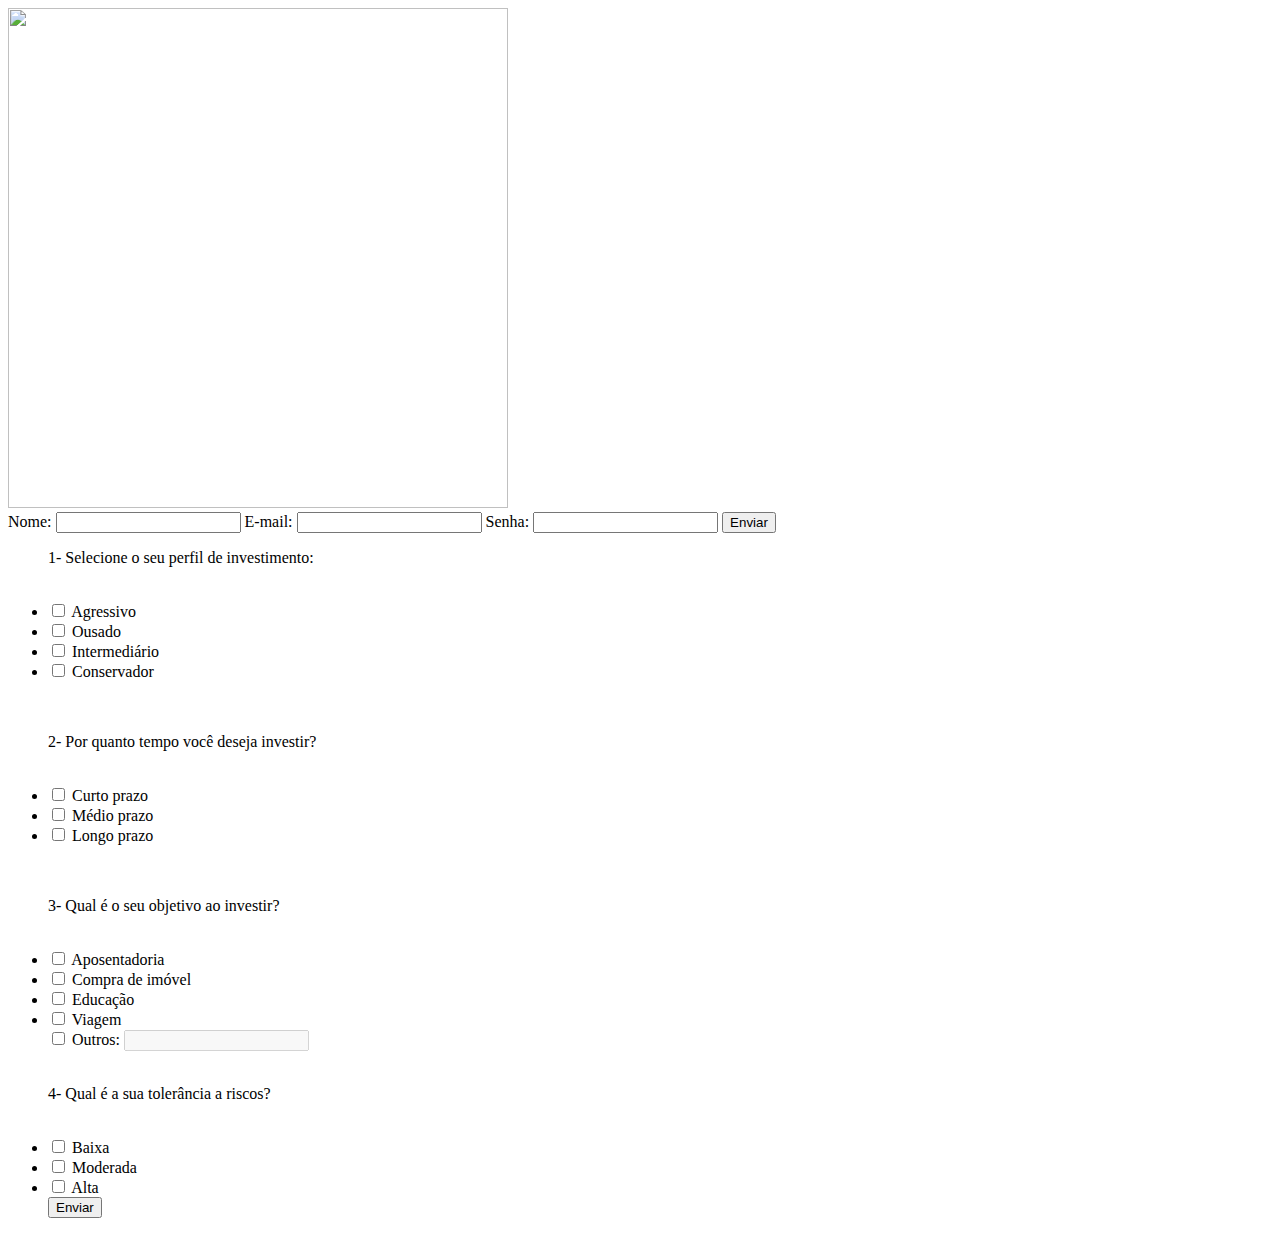
==== src/HTML/cadastro.html @ 5907040f "Add files via upload" ====
<!DOCTYPE html>
<html lang="pt-br">
<head>
    <meta charset="UTF-8">
    <meta http-equiv="X-UA-Compatible" content="IE=edge">
    <meta name="viewport" content="width=device-width, initial-scale=1.0">
    <title>Página de cadastro</title>
    <link rel="stylesheet" type="text/css "href="cadastro.css">
    <script src="cadastro.js"></script>
</head>
    	<body>
    
            <header>

                <div class="texto_cadastro">
              
                        
        
                </div>

            </header>

                    <main>

                        <div class="tela">

                                <div class="randomimg">
                                        
                                        <img src="imagens/Duartech.png" width="500" height="500">

                                </div>

                                <form id="form1" onsubmit="enviarForm1(event)">
                                        <label for="nome">Nome:</label>
                                        <input type="text" name="nome" required>
                                        
                                        <label for="email">E-mail:</label>
                                        <input type="email" name="email" pattern="[a-zA-Z0-9._%+-]+@[a-zA-Z0-9.-]+\.[a-zA-Z]{2,}" title="Insira um endereço de email válido" required>
                                        
                                        <label for="senha">Senha:</label>
                                        <input type="password" name="senha" pattern=".{8,}" title="A senha deve ter pelo menos 8 caracteres" required>
                                        
                                        <input type="submit" value="Enviar">
                                </form>
                                      
                                <form id="form2" class="hidden">
                                        <!-- Perfil para indicar os usuarios -->

                                        <ul class="options">
                                                
                                                <p class="paragrafo"> 1- Selecione o seu perfil de investimento:</p><br>
                                                
                                                        <li class="teste">
                                                                <input type="checkbox" id="agressivo" name="perfil" value="Agressivo" class="option">
                                                                <label class="label_option" for="agressivo">Agressivo</label>
                                                        </li>

                                                        <li class="teste">
                                                                <input type="checkbox" id="ousado" name="perfil" value="Ousado" class="option">
                                                                <label class="label_option" for="ousado">Ousado</label>
                                                        </li>

                                                        <li class="teste">
                                                                <input type="checkbox" id="intermediario" name="perfil" value="Intermediário" class="option">
                                                                <label class="label_option" for="intermediario">Intermediário</label>
                                                        </li>

                                                        <li class="teste">
                                                                <input type="checkbox" id="conservador" name="perfil" value="Conservador" class="option">
                                                                <label class="label_option" for="conservador">Conservador</label>
                                                        </li>

                                        
                                                <!-- Por quanto tempo você deseja investir? -->

                                                <br><br><p class="paragrafo"> 2- Por quanto tempo você deseja investir?</p><br>
                                                

                                                        <li class="teste">
                                                                <input type="checkbox" id="curto-prazo" name="tempoInvestimento" value="Curto prazo" class="option">
                                                                <label for="curto-prazo">Curto prazo</label><br>
                                                        </li>

                                                        <li class="teste">
                                                                <input type="checkbox" id="medio-prazo" name="tempoInvestimento" value="Médio prazo" class="option">
                                                                <label for="medio-prazo">Médio prazo</label><br>
                                                        </li>

                                                        <li class="teste">
                                                                <input type="checkbox" id="longo-prazo" name="tempoInvestimento" value="Longo prazo" class="option">
                                                                <label for="longo-prazo">Longo prazo</label><br>
                                                        </li>

                                        

                                                <!-- Por quanto tempo você deseja investir? -->

                                                <br><br><p class="paragrafo"> 3- Qual é o seu objetivo ao investir?</p><br>

                                                        <li class="teste">
                                                                <input type="checkbox" id="aposentadoria" name="objetivo" value="Aposentadoria" class="option">
                                                                <label for="aposentadoria">Aposentadoria</label>
                                                        </li>

                                                        <li class="teste">
                                                                <input type="checkbox" id="compra-imovel" name="objetivo" value="Compra de imóvel" class="option">
                                                                <label for="compra-imovel">Compra de imóvel</label>
                                                        </li>

                                                        <li class="teste">
                                                                <input type="checkbox" id="educacao" name="objetivo" value="Educação" class="option">
                                                                <label for="educacao">Educação</label>
                                                        </li>

                                                        <li class="teste">
                                                                <input type="checkbox" id="viagem" name="objetivo" value="Viagem" class="option">
                                                                <label for="viagem">Viagem</label>
                                                        </li>

                                                        <input type="checkbox" id="outros" name="objetivo" value="Outros" class="option">
                                                        <label for="outros">Outros:</label>
                                                        <input type="text" id="outros-input" name=" outros-input" class="outros-input" disabled>

                                                <!-- Qual é a sua tolerância a riscos? -->
                                            
                                                
                                                <br><br><p class="paragrafo">4- Qual é a sua tolerância a riscos?</p><br> 

                                                        <li class="teste">
                                                                <input type="checkbox" id="baixa" name="toleranciaRiscos" value="Baixa" class="option" >
                                                                <label for="baixa">Baixa</label>
                                                        </li>

                                                        <li class="teste">
                                                                <input type="checkbox" id="moderada" name="toleranciaRiscos" value="Moderada" class="option">
                                                                <label for="moderada">Moderada</label>
                                                        </li>

                                                        <li class="teste">
                                                                <input type="checkbox" id="alta" name="toleranciaRiscos" value="Alta" class="option">
                                                                <label for="alta">Alta</label>

                                                        </li>

                                                        <input type="submit" value="Enviar">

                                        </ul>


                                </form>
                                      
                        </div> 


                    </main>

            <footer>
    
            </footer>


    </body>
</html>
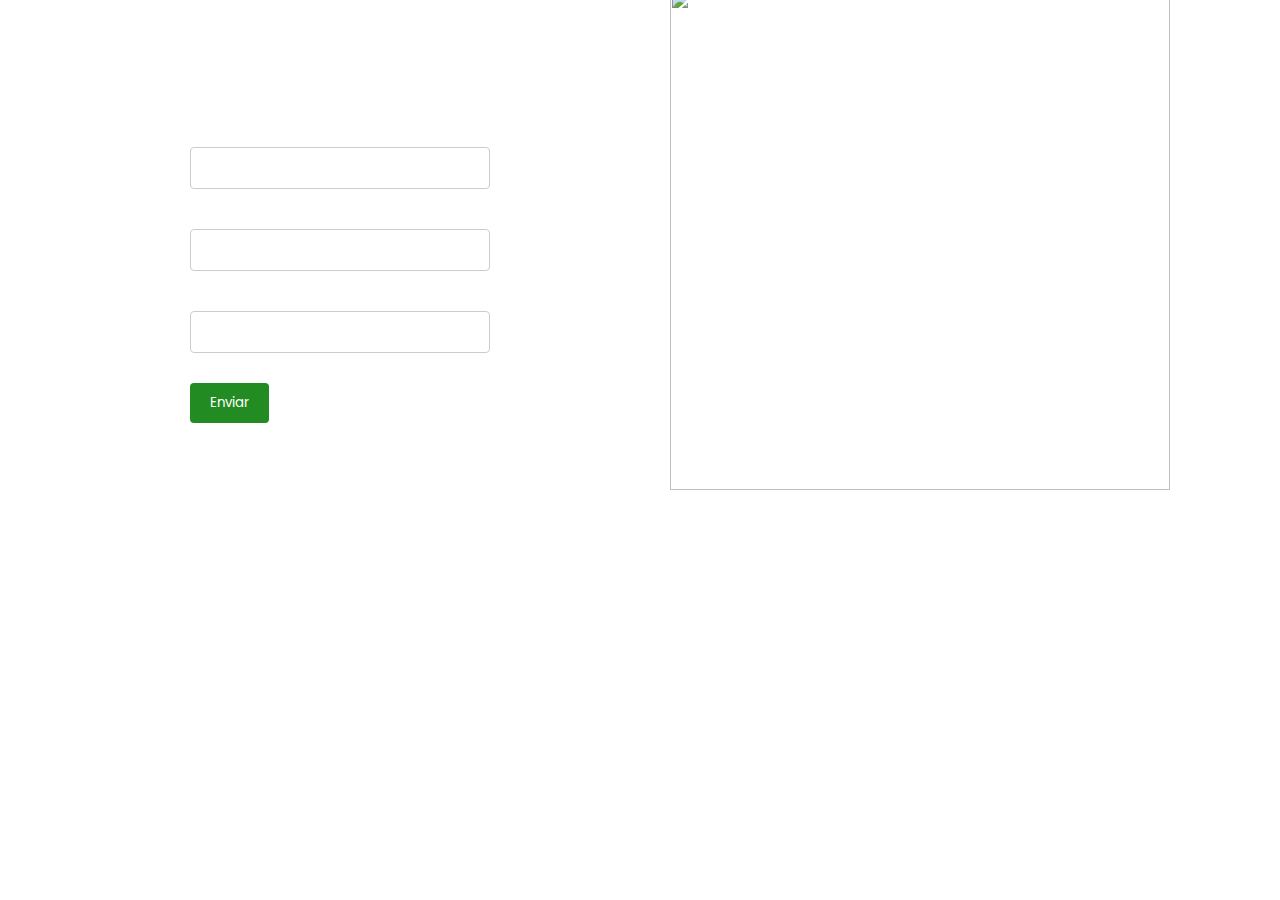
==== commit 95684ce5: "style: Organização feita" ====
--- a/src/HTML/cadastro.html
+++ b/src/HTML/cadastro.html
@@ -5,8 +5,8 @@
     <meta http-equiv="X-UA-Compatible" content="IE=edge">
     <meta name="viewport" content="width=device-width, initial-scale=1.0">
     <title>Página de cadastro</title>
-    <link rel="stylesheet" type="text/css "href="cadastro.css">
-    <script src="cadastro.js"></script>
+    <link rel="stylesheet" href="../CSS/cadastro.css" type="text/css">
+    <script src="../JS/cadastro.js"></script>
 </head>
     	<body>
     
--- a/src/CSS/cadastro.css
+++ b/src/CSS/cadastro.css
@@ -0,0 +1,134 @@
+@import url('https://fonts.googleapis.com/css2?family=Poppins:wght@400;600&display=swap');
+
+
+*{
+    margin: 0;
+    padding: 0;
+    font-family: 'poppins', sans-serif; 
+}
+
+body{
+    background-image: url(imagens/stacked-peaks-haikei.png) ;
+    background-repeat: no-repeat;
+    background-size: cover;
+}
+
+.texto_cadastro{
+
+    position: relative;
+    text-align: center;
+    top: 410px;
+    font-size: 10px;
+    right: -100px;
+}
+
+.tela{
+    width: 300px;
+    margin: 0 auto;
+    padding: 10px;
+    position: relative;
+    right: 300px;
+    top: -400px;
+}
+
+p, label {
+    font-size:18px;
+    color: #fff;
+    font-size: 20px;
+}
+
+.paragrafo{
+    color: #fff; /* Cor do texto */
+    background-color: green; /* Cor de fundo verde claro */
+    padding: 3px; /* Espaçamento interno */
+    border-radius: 10px; /* Arredondamento dos cantos */
+    backdrop-filter: blur(5px); /* Efeito de desfoque para o fundo */
+}
+
+input[type=text], input[type=email], input[type=password], input[type=number] {
+    width: 100%;
+    padding: 10px;
+    margin-bottom: 10px;
+    border: 1px solid #ccc;
+    border-radius: 4px;
+    box-sizing: border-box;
+}
+
+input[type=submit] {
+    background-color: #228B22;
+    color: white;
+    padding: 10px 20px;
+    border: none;
+    border-radius: 4px;
+    cursor: pointer;
+    float: left;
+    margin-top: 20px;
+}
+
+.outros-input{
+    width: 100%;
+    height: 53px;
+    color: white;
+    background: none;
+    font-size: 1rem;
+    font-weight: 400;
+    border-radius: 3px;
+    letter-spacing: 1px;
+    border: 1px solid #aaa;
+    padding: 0 2rem 0 0.8rem;
+}
+
+.options .teste:first-child{
+    pointer-events: none;
+}
+
+.options .teste:first-child input{
+    opacity: 0.7;
+}
+
+.options .teste input{
+    height: 16px;
+    width: 16px;
+    cursor: pointer;
+}
+
+.options .teste label{
+    cursor: pointer;
+    color: #4f4f4f;
+    padding-left: 0.63rem;
+}
+
+
+
+
+input[type=submit]:hover {
+    background-color:#a1a8f7;
+    transition: background 1.5s;
+}
+
+.randomimg{
+    position: relative;
+    right: -480px;
+    top: 380px;
+}
+
+.hidden {
+    display: none;
+}
+
+.options{
+    display: inline-block;
+    align-items: center;
+    margin: 5px auto;
+    list-style: none;
+    width: 300px;
+}
+
+.teste {
+    display: inline-block;
+    padding: 2px;
+    overflow: hidden;
+    margin: 0 0 9px;
+    border-radius: 6px 6px;
+    width: 100%;
+}
